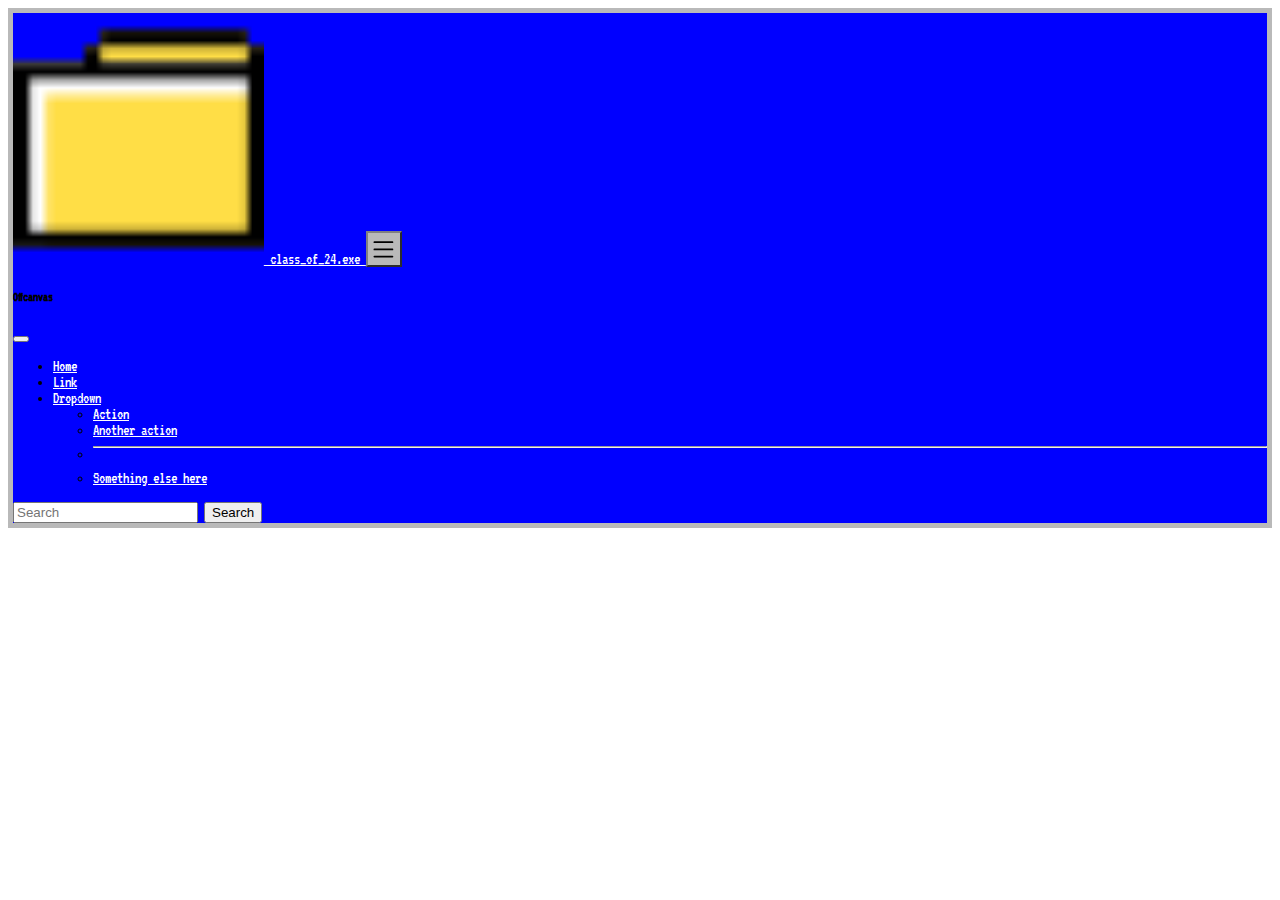
==== Individual_Web/INDEX.html @ 02a56112 "name fix change" ====
<!DOCTYPE html>
<html lang="en">
<head>
  <meta charset="UTF-8">
  <meta name="viewport" content="width=device-width, initial-scale=1.0">
  <link href="https://cdn.jsdelivr.net/npm/bootstrap@5.0.2/dist/css/bootstrap.min.css" rel="stylesheet" integrity="sha384-EVSTQN3/azprG1Anm3QDgpJLIm9Nao0Yz1ztcQTwFspd3yD65VohhpuuCOmLASjC" crossorigin="anonymous">
  <title>Class24.exe</title>
  
  <link rel="preconnect" href="https://fonts.googleapis.com">
  <link rel="preconnect" href="https://fonts.gstatic.com" crossorigin>
  <link href="https://fonts.googleapis.com/css2?family=Audiowide&family=VT323&display=swap" rel="stylesheet"> 

  <link rel="stylesheet" type="text/css" href="style_pixel.css"/>
  
</head>
<body id="window">

  <nav class="navbar bg-body-tertiary fixed-top">
    <div class="container-fluid">
      <a class="navbar-brand" href="#">
        <img src="folder.png" alt="folder icon" width="20%" height="20%" class="d-inline-block align-text-center">
        class_of_24.exe
      </a>
      <button class="navbar-toggler" type="button" data-bs-toggle="offcanvas" data-bs-target="#offcanvasNavbar" aria-controls="offcanvasNavbar" aria-label="Toggle navigation">
       
        <svg xmlns="http://www.w3.org/2000/svg" width="100%" height="100%" fill="currentColor" class="bi bi-list" viewBox="0 0 16 16">
          <path fill-rule="evenodd" d="M2.5 12a.5.5 0 0 1 .5-.5h10a.5.5 0 0 1 0 1H3a.5.5 0 0 1-.5-.5zm0-4a.5.5 0 0 1 .5-.5h10a.5.5 0 0 1 0 1H3a.5.5 0 0 1-.5-.5zm0-4a.5.5 0 0 1 .5-.5h10a.5.5 0 0 1 0 1H3a.5.5 0 0 1-.5-.5z"/>
        </svg>
        
      </button>
      <div class="offcanvas offcanvas-end" tabindex="-1" id="offcanvasNavbar" aria-labelledby="offcanvasNavbarLabel">
        <div class="offcanvas-header">
          <h5 class="offcanvas-title" id="offcanvasNavbarLabel">Offcanvas</h5>
          <button type="button" class="btn-close" data-bs-dismiss="offcanvas" aria-label="Close"></button>
        </div>
        <div class="offcanvas-body">
          <ul class="navbar-nav justify-content-end flex-grow-1 pe-3">
            <li class="nav-item">
              <a class="nav-link active" aria-current="page" href="#">Home</a>
            </li>
            <li class="nav-item">
              <a class="nav-link" href="#">Link</a>
            </li>
            <li class="nav-item dropdown">
              <a class="nav-link dropdown-toggle" href="#" role="button" data-bs-toggle="dropdown" aria-expanded="false">
                Dropdown
              </a>
              <ul class="dropdown-menu">
                <li><a class="dropdown-item" href="#">Action</a></li>
                <li><a class="dropdown-item" href="#">Another action</a></li>
                <li>
                  <hr class="dropdown-divider">
                </li>
                <li><a class="dropdown-item" href="#">Something else here</a></li>
              </ul>
            </li>
          </ul>
          <form class="d-flex mt-3" role="search">
            <input class="form-control me-2" type="search" placeholder="Search" aria-label="Search">
            <button class="btn btn-outline-success" type="submit">Search</button>
          </form>
        </div>
      </div>
    </div>
  </nav>

  <script src="https://cdn.jsdelivr.net/npm/bootstrap@5.0.2/dist/js/bootstrap.bundle.min.js" integrity="sha384-MrcW6ZMFYlzcLA8Nl+NtUVF0sA7MsXsP1UyJoMp4YLEuNSfAP+JcXn/tWtIaxVXM" crossorigin="anonymous"></script>

</body>
</html>
---- Individual_Web/style_pixel.css ----
#window {
    font-family: 'Audiowide', sans-serif;
    font-family: 'VT323', monospace;   
}

.navbar {
    background-color: blue;
    border: 5px solid rgb(185, 185, 185);
    

}

a {
    color: white; 
   
}

.navbar-toggler {
    padding: .10rem .10rem;
    width: 36px;
    height: 36px;
    font-size: 1.25rem;
    line-height: 1;
    background-color: rgb(185, 185, 185);
    border: 2px;
    border-style: outset;
    border-color: grey;
    border-radius: 0;
    
    transition: box-shadow .15s ease-in-out;

}

.navbar-toggler-icon {
    display: inline-block;
    width: 100%;
    height: 100%;
    vertical-align: middle;
    background-repeat: no-repeat;
    background-position: center;
    background-size: 100%;
    color: black;
    }
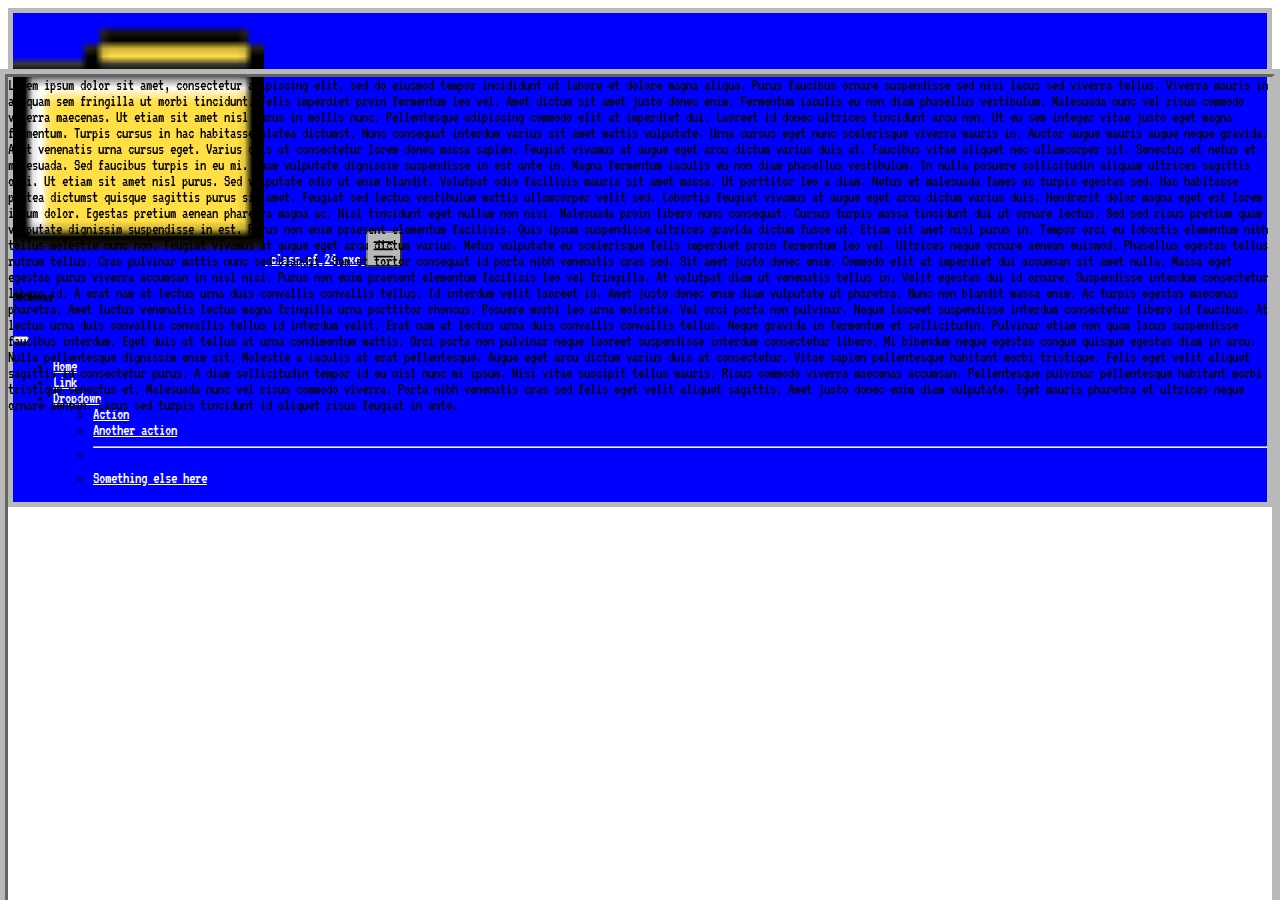
==== commit 27bd79e9: "fixing" ====
--- a/Individual_Web/INDEX.html
+++ b/Individual_Web/INDEX.html
@@ -13,9 +13,8 @@
   <link rel="stylesheet" type="text/css" href="style_pixel.css"/>
   
 </head>
-<body id="window">
-
-  <nav class="navbar bg-body-tertiary fixed-top">
+<body>
+  <nav class="navbar bg-body-tertiary fixed-top"> <!--remove fixed top for other content to work?-->
     <div class="container-fluid">
       <a class="navbar-brand" href="#">
         <img src="folder.png" alt="folder icon" width="20%" height="20%" class="d-inline-block align-text-center">
@@ -55,14 +54,38 @@
               </ul>
             </li>
           </ul>
+
+          <!-- search bar code: 
+
           <form class="d-flex mt-3" role="search">
             <input class="form-control me-2" type="search" placeholder="Search" aria-label="Search">
             <button class="btn btn-outline-success" type="submit">Search</button>
+          
+          -->
+
           </form>
         </div>
       </div>
     </div>
   </nav>
+
+  
+
+  <div class="main">
+   Lorem ipsum dolor sit amet, consectetur adipiscing elit, sed do eiusmod tempor incididunt ut labore et dolore magna aliqua. Purus faucibus ornare suspendisse sed nisi lacus sed viverra tellus. Viverra mauris in aliquam sem fringilla ut morbi tincidunt. Felis imperdiet proin fermentum leo vel. Amet dictum sit amet justo donec enim. Fermentum iaculis eu non diam phasellus vestibulum. Malesuada nunc vel risus commodo viverra maecenas. Ut etiam sit amet nisl purus in mollis nunc. Pellentesque adipiscing commodo elit at imperdiet dui. Laoreet id donec ultrices tincidunt arcu non. Ut eu sem integer vitae justo eget magna fermentum. Turpis cursus in hac habitasse platea dictumst. Nunc consequat interdum varius sit amet mattis vulputate. Urna cursus eget nunc scelerisque viverra mauris in. Auctor augue mauris augue neque gravida. Amet venenatis urna cursus eget.
+
+      Varius duis at consectetur lorem donec massa sapien. Feugiat vivamus at augue eget arcu dictum varius duis at. Faucibus vitae aliquet nec ullamcorper sit. Senectus et netus et malesuada. Sed faucibus turpis in eu mi. Quam vulputate dignissim suspendisse in est ante in. Magna fermentum iaculis eu non diam phasellus vestibulum. In nulla posuere sollicitudin aliquam ultrices sagittis orci. Ut etiam sit amet nisl purus. Sed vulputate odio ut enim blandit. Volutpat odio facilisis mauris sit amet massa. Ut porttitor leo a diam. Netus et malesuada fames ac turpis egestas sed. Hac habitasse platea dictumst quisque sagittis purus sit amet. Feugiat sed lectus vestibulum mattis ullamcorper velit sed. Lobortis feugiat vivamus at augue eget arcu dictum varius duis. Hendrerit dolor magna eget est lorem ipsum dolor.
+      
+      Egestas pretium aenean pharetra magna ac. Nisl tincidunt eget nullam non nisi. Malesuada proin libero nunc consequat. Cursus turpis massa tincidunt dui ut ornare lectus. Sed sed risus pretium quam vulputate dignissim suspendisse in est. Purus non enim praesent elementum facilisis. Quis ipsum suspendisse ultrices gravida dictum fusce ut. Etiam sit amet nisl purus in. Tempor orci eu lobortis elementum nibh tellus molestie nunc non. Feugiat vivamus at augue eget arcu dictum varius. Metus vulputate eu scelerisque felis imperdiet proin fermentum leo vel. Ultrices neque ornare aenean euismod. Phasellus egestas tellus rutrum tellus. Cras pulvinar mattis nunc sed blandit. Sem et tortor consequat id porta nibh venenatis cras sed. Sit amet justo donec enim. Commodo elit at imperdiet dui accumsan sit amet nulla. Massa eget egestas purus viverra accumsan in nisl nisi.
+      
+      Purus non enim praesent elementum facilisis leo vel fringilla. At volutpat diam ut venenatis tellus in. Velit egestas dui id ornare. Suspendisse interdum consectetur libero id. A erat nam at lectus urna duis convallis convallis tellus. Id interdum velit laoreet id. Amet justo donec enim diam vulputate ut pharetra. Nunc non blandit massa enim. Ac turpis egestas maecenas pharetra. Amet luctus venenatis lectus magna fringilla urna porttitor rhoncus. Posuere morbi leo urna molestie. Vel orci porta non pulvinar. Neque laoreet suspendisse interdum consectetur libero id faucibus. At lectus urna duis convallis convallis tellus id interdum velit. Erat nam at lectus urna duis convallis convallis tellus. Neque gravida in fermentum et sollicitudin. Pulvinar etiam non quam lacus suspendisse faucibus interdum. Eget duis at tellus at urna condimentum mattis. Orci porta non pulvinar neque laoreet suspendisse interdum consectetur libero. Mi bibendum neque egestas congue quisque egestas diam in arcu.
+      
+      Nulla pellentesque dignissim enim sit. Molestie a iaculis at erat pellentesque. Augue eget arcu dictum varius duis at consectetur. Vitae sapien pellentesque habitant morbi tristique. Felis eget velit aliquet sagittis id consectetur purus. A diam sollicitudin tempor id eu nisl nunc mi ipsum. Nisi vitae suscipit tellus mauris. Risus commodo viverra maecenas accumsan. Pellentesque pulvinar pellentesque habitant morbi tristique senectus et. Malesuada nunc vel risus commodo viverra. Porta nibh venenatis cras sed felis eget velit aliquet sagittis. Amet justo donec enim diam vulputate. Eget mauris pharetra et ultrices neque ornare aenean. Lacus sed turpis tincidunt id aliquet risus feugiat in ante.
+
+  </div>
+
+   
+
 
   <script src="https://cdn.jsdelivr.net/npm/bootstrap@5.0.2/dist/js/bootstrap.bundle.min.js" integrity="sha384-MrcW6ZMFYlzcLA8Nl+NtUVF0sA7MsXsP1UyJoMp4YLEuNSfAP+JcXn/tWtIaxVXM" crossorigin="anonymous"></script>
 
--- a/Individual_Web/style_pixel.css
+++ b/Individual_Web/style_pixel.css
@@ -1,4 +1,4 @@
-#window {
+body {
     font-family: 'Audiowide', sans-serif;
     font-family: 'VT323', monospace;   
 }
@@ -42,3 +42,27 @@
     color: black;
     }
 
+.main {
+    margin-top: 69px;
+    height: 100vh;
+    border: 3px solid rgb(185, 185, 185); 
+    border-style: inset;
+    inset: 5px;
+    position: fixed;
+    overflow: scroll;
+    outline: 5px solid rgb(185, 185, 185);   
+}
+.main::-webkit-scrollbar {
+    width: 20px;
+  }
+.main::-webkit-scrollbar-thumb {
+    background-color: red;
+  }
+
+/*
+.text {
+
+    border: gray;
+    border-style: inset;
+  
+}*/
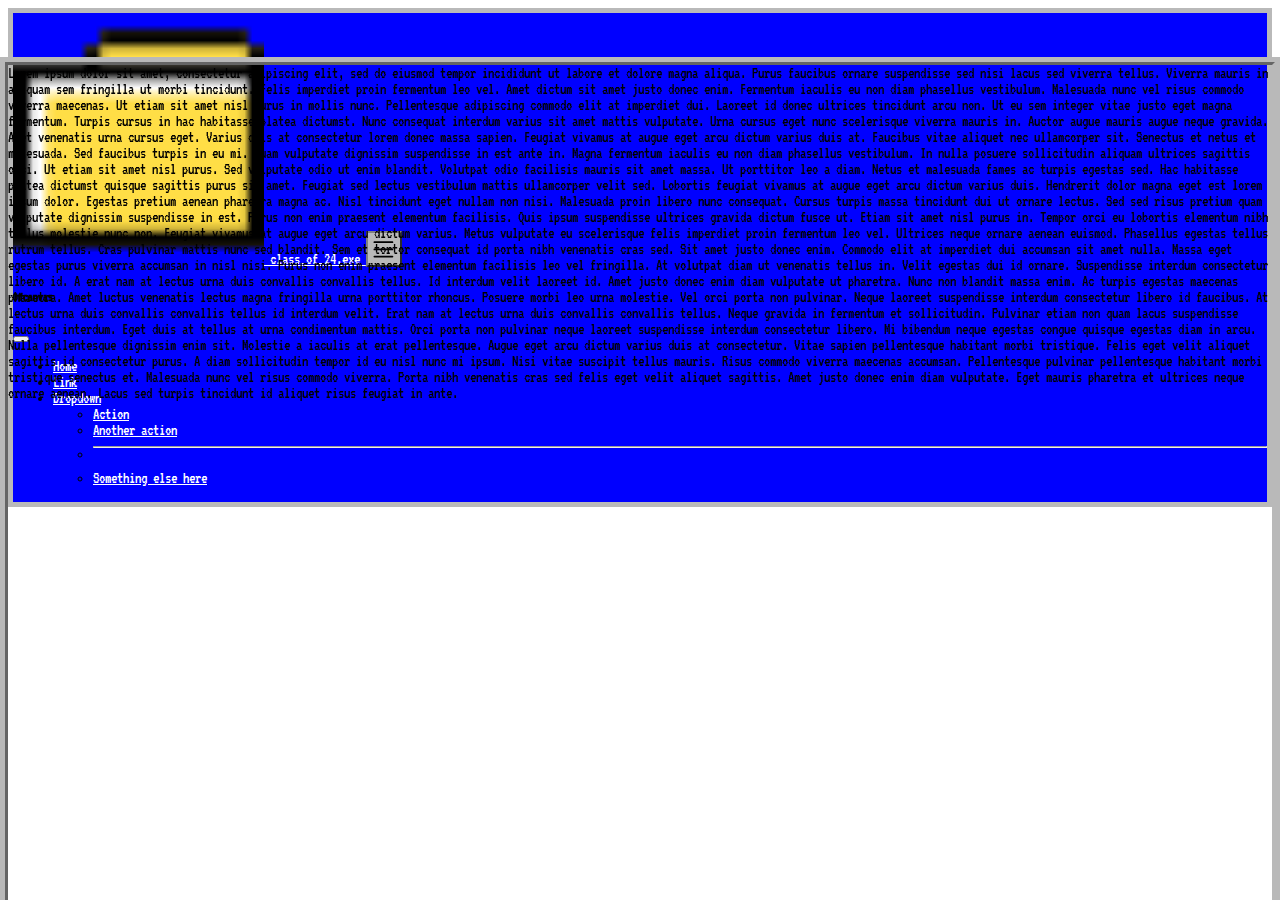
==== commit 598ad172: "update" ====
--- a/Individual_Web/INDEX.html
+++ b/Individual_Web/INDEX.html
@@ -17,7 +17,7 @@
   <nav class="navbar bg-body-tertiary fixed-top"> <!--remove fixed top for other content to work?-->
     <div class="container-fluid">
       <a class="navbar-brand" href="#">
-        <img src="folder.png" alt="folder icon" width="20%" height="20%" class="d-inline-block align-text-center">
+        <img src="folder.png" alt="folder icon" width="20%" height="20%" class="d-inline-block align-text-bottom">
         class_of_24.exe
       </a>
       <button class="navbar-toggler" type="button" data-bs-toggle="offcanvas" data-bs-target="#offcanvasNavbar" aria-controls="offcanvasNavbar" aria-label="Toggle navigation">
--- a/Individual_Web/style_pixel.css
+++ b/Individual_Web/style_pixel.css
@@ -6,6 +6,8 @@
 .navbar {
     background-color: blue;
     border: 5px solid rgb(185, 185, 185);
+    padding-bottom: 0;
+    padding-top: 0;
     
 
 }
@@ -43,7 +45,7 @@
     }
 
 .main {
-    margin-top: 69px;
+    margin-top: 57px;
     height: 100vh;
     border: 3px solid rgb(185, 185, 185); 
     border-style: inset;
@@ -52,17 +54,3 @@
     overflow: scroll;
     outline: 5px solid rgb(185, 185, 185);   
 }
-.main::-webkit-scrollbar {
-    width: 20px;
-  }
-.main::-webkit-scrollbar-thumb {
-    background-color: red;
-  }
-
-/*
-.text {
-
-    border: gray;
-    border-style: inset;
-  
-}*/
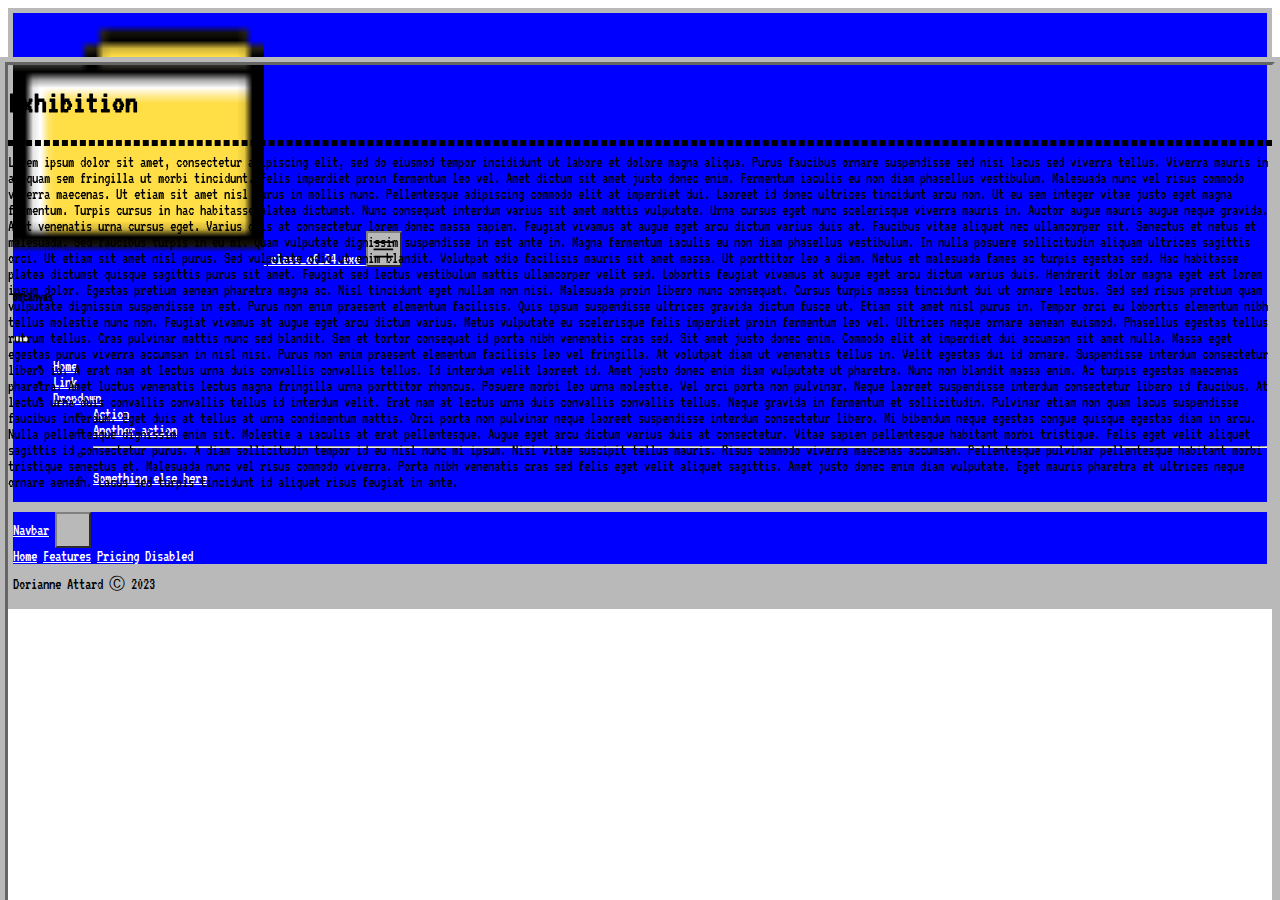
==== commit 66a3b846: "exhibition website update" ====
--- a/Individual_Web/INDEX.html
+++ b/Individual_Web/INDEX.html
@@ -69,20 +69,43 @@
     </div>
   </nav>
 
+  <nav class="navbar navbar-expand-lg bg-body-tertiary">
+    <div class="container-fluid">
+      <a class="navbar-brand" href="#">Navbar</a>
+      <button class="navbar-toggler" type="button" data-bs-toggle="collapse" data-bs-target="#navbarNavAltMarkup" aria-controls="navbarNavAltMarkup" aria-expanded="false" aria-label="Toggle navigation">
+        <span class="navbar-toggler-icon"></span>
+      </button>
+      <div class="collapse navbar-collapse" id="navbarNavAltMarkup">
+        <div class="navbar-nav">
+          <a class="nav-link active" aria-current="page" href="#">Home</a>
+          <a class="nav-link" href="#">Features</a>
+          <a class="nav-link" href="#">Pricing</a>
+          <a class="nav-link disabled" aria-disabled="true">Disabled</a>
+        </div>
+      </div>
+    </div>
+  </nav>
+
   
 
   <div class="main">
-   Lorem ipsum dolor sit amet, consectetur adipiscing elit, sed do eiusmod tempor incididunt ut labore et dolore magna aliqua. Purus faucibus ornare suspendisse sed nisi lacus sed viverra tellus. Viverra mauris in aliquam sem fringilla ut morbi tincidunt. Felis imperdiet proin fermentum leo vel. Amet dictum sit amet justo donec enim. Fermentum iaculis eu non diam phasellus vestibulum. Malesuada nunc vel risus commodo viverra maecenas. Ut etiam sit amet nisl purus in mollis nunc. Pellentesque adipiscing commodo elit at imperdiet dui. Laoreet id donec ultrices tincidunt arcu non. Ut eu sem integer vitae justo eget magna fermentum. Turpis cursus in hac habitasse platea dictumst. Nunc consequat interdum varius sit amet mattis vulputate. Urna cursus eget nunc scelerisque viverra mauris in. Auctor augue mauris augue neque gravida. Amet venenatis urna cursus eget.
-
-      Varius duis at consectetur lorem donec massa sapien. Feugiat vivamus at augue eget arcu dictum varius duis at. Faucibus vitae aliquet nec ullamcorper sit. Senectus et netus et malesuada. Sed faucibus turpis in eu mi. Quam vulputate dignissim suspendisse in est ante in. Magna fermentum iaculis eu non diam phasellus vestibulum. In nulla posuere sollicitudin aliquam ultrices sagittis orci. Ut etiam sit amet nisl purus. Sed vulputate odio ut enim blandit. Volutpat odio facilisis mauris sit amet massa. Ut porttitor leo a diam. Netus et malesuada fames ac turpis egestas sed. Hac habitasse platea dictumst quisque sagittis purus sit amet. Feugiat sed lectus vestibulum mattis ullamcorper velit sed. Lobortis feugiat vivamus at augue eget arcu dictum varius duis. Hendrerit dolor magna eget est lorem ipsum dolor.
-      
-      Egestas pretium aenean pharetra magna ac. Nisl tincidunt eget nullam non nisi. Malesuada proin libero nunc consequat. Cursus turpis massa tincidunt dui ut ornare lectus. Sed sed risus pretium quam vulputate dignissim suspendisse in est. Purus non enim praesent elementum facilisis. Quis ipsum suspendisse ultrices gravida dictum fusce ut. Etiam sit amet nisl purus in. Tempor orci eu lobortis elementum nibh tellus molestie nunc non. Feugiat vivamus at augue eget arcu dictum varius. Metus vulputate eu scelerisque felis imperdiet proin fermentum leo vel. Ultrices neque ornare aenean euismod. Phasellus egestas tellus rutrum tellus. Cras pulvinar mattis nunc sed blandit. Sem et tortor consequat id porta nibh venenatis cras sed. Sit amet justo donec enim. Commodo elit at imperdiet dui accumsan sit amet nulla. Massa eget egestas purus viverra accumsan in nisl nisi.
+    <h1>Exhibition</h1>
+    <hr id="line" class="border border-dashed border-2">
+   Lorem ipsum dolor sit amet, consectetur adipiscing elit, sed do eiusmod tempor incididunt ut labore et dolore magna aliqua. Purus faucibus ornare suspendisse sed nisi lacus sed viverra tellus. Viverra mauris in aliquam sem fringilla ut morbi tincidunt. Felis imperdiet proin fermentum leo vel. Amet dictum sit amet justo donec enim. Fermentum iaculis eu non diam phasellus vestibulum. Malesuada nunc vel risus commodo viverra maecenas. Ut etiam sit amet nisl purus in mollis nunc. Pellentesque adipiscing commodo elit at imperdiet dui. Laoreet id donec ultrices tincidunt arcu non. Ut eu sem integer vitae justo eget magna fermentum. Turpis cursus in hac habitasse platea dictumst. Nunc consequat interdum varius sit amet mattis vulputate. Urna cursus eget nunc scelerisque viverra mauris in. Auctor augue mauris augue neque gravida. Amet venenatis urna cursus eget. Varius duis at consectetur lorem donec massa sapien. Feugiat vivamus at augue eget arcu dictum varius duis at. Faucibus vitae aliquet nec ullamcorper sit. Senectus et netus et malesuada. Sed faucibus turpis in eu mi. Quam vulputate dignissim suspendisse in est ante in. Magna fermentum iaculis eu non diam phasellus vestibulum. In nulla posuere sollicitudin aliquam ultrices sagittis orci. Ut etiam sit amet nisl purus. Sed vulputate odio ut enim blandit. Volutpat odio facilisis mauris sit amet massa. Ut porttitor leo a diam. Netus et malesuada fames ac turpis egestas sed. Hac habitasse platea dictumst quisque sagittis purus sit amet. Feugiat sed lectus vestibulum mattis ullamcorper velit sed. Lobortis feugiat vivamus at augue eget arcu dictum varius duis. Hendrerit dolor magna eget est lorem ipsum dolor. Egestas pretium aenean pharetra magna ac. Nisl tincidunt eget nullam non nisi. Malesuada proin libero nunc consequat. Cursus turpis massa tincidunt dui ut ornare lectus. Sed sed risus pretium quam vulputate dignissim suspendisse in est. Purus non enim praesent elementum facilisis. Quis ipsum suspendisse ultrices gravida dictum fusce ut. Etiam sit amet nisl purus in. Tempor orci eu lobortis elementum nibh tellus molestie nunc non. Feugiat vivamus at augue eget arcu dictum varius. Metus vulputate eu scelerisque felis imperdiet proin fermentum leo vel. Ultrices neque ornare aenean euismod. Phasellus egestas tellus rutrum tellus. Cras pulvinar mattis nunc sed blandit. Sem et tortor consequat id porta nibh venenatis cras sed. Sit amet justo donec enim. Commodo elit at imperdiet dui accumsan sit amet nulla. Massa eget egestas purus viverra accumsan in nisl nisi.
       
       Purus non enim praesent elementum facilisis leo vel fringilla. At volutpat diam ut venenatis tellus in. Velit egestas dui id ornare. Suspendisse interdum consectetur libero id. A erat nam at lectus urna duis convallis convallis tellus. Id interdum velit laoreet id. Amet justo donec enim diam vulputate ut pharetra. Nunc non blandit massa enim. Ac turpis egestas maecenas pharetra. Amet luctus venenatis lectus magna fringilla urna porttitor rhoncus. Posuere morbi leo urna molestie. Vel orci porta non pulvinar. Neque laoreet suspendisse interdum consectetur libero id faucibus. At lectus urna duis convallis convallis tellus id interdum velit. Erat nam at lectus urna duis convallis convallis tellus. Neque gravida in fermentum et sollicitudin. Pulvinar etiam non quam lacus suspendisse faucibus interdum. Eget duis at tellus at urna condimentum mattis. Orci porta non pulvinar neque laoreet suspendisse interdum consectetur libero. Mi bibendum neque egestas congue quisque egestas diam in arcu.
       
       Nulla pellentesque dignissim enim sit. Molestie a iaculis at erat pellentesque. Augue eget arcu dictum varius duis at consectetur. Vitae sapien pellentesque habitant morbi tristique. Felis eget velit aliquet sagittis id consectetur purus. A diam sollicitudin tempor id eu nisl nunc mi ipsum. Nisi vitae suscipit tellus mauris. Risus commodo viverra maecenas accumsan. Pellentesque pulvinar pellentesque habitant morbi tristique senectus et. Malesuada nunc vel risus commodo viverra. Porta nibh venenatis cras sed felis eget velit aliquet sagittis. Amet justo donec enim diam vulputate. Eget mauris pharetra et ultrices neque ornare aenean. Lacus sed turpis tincidunt id aliquet risus feugiat in ante.
 
   </div>
+
+  <nav id="footer" class="navbar fixed-bottom bg-body-tertiary">
+    <div class="container-fluid">
+      <span class="navbar-text">
+       Dorianne Attard Ⓒ 2023 
+      </span>
+    </div>
+  </nav>
 
    
 
--- a/Individual_Web/style_pixel.css
+++ b/Individual_Web/style_pixel.css
@@ -54,3 +54,19 @@
     overflow: scroll;
     outline: 5px solid rgb(185, 185, 185);   
 }
+
+#footer {
+    background-color: rgb(185, 185, 185);
+    height: 30px;
+
+}
+
+.navbar-text {
+    padding-top: 0px;
+    padding-bottom: 0px;
+}
+
+#line {
+    border: black;
+    border-style: dashed;
+} 
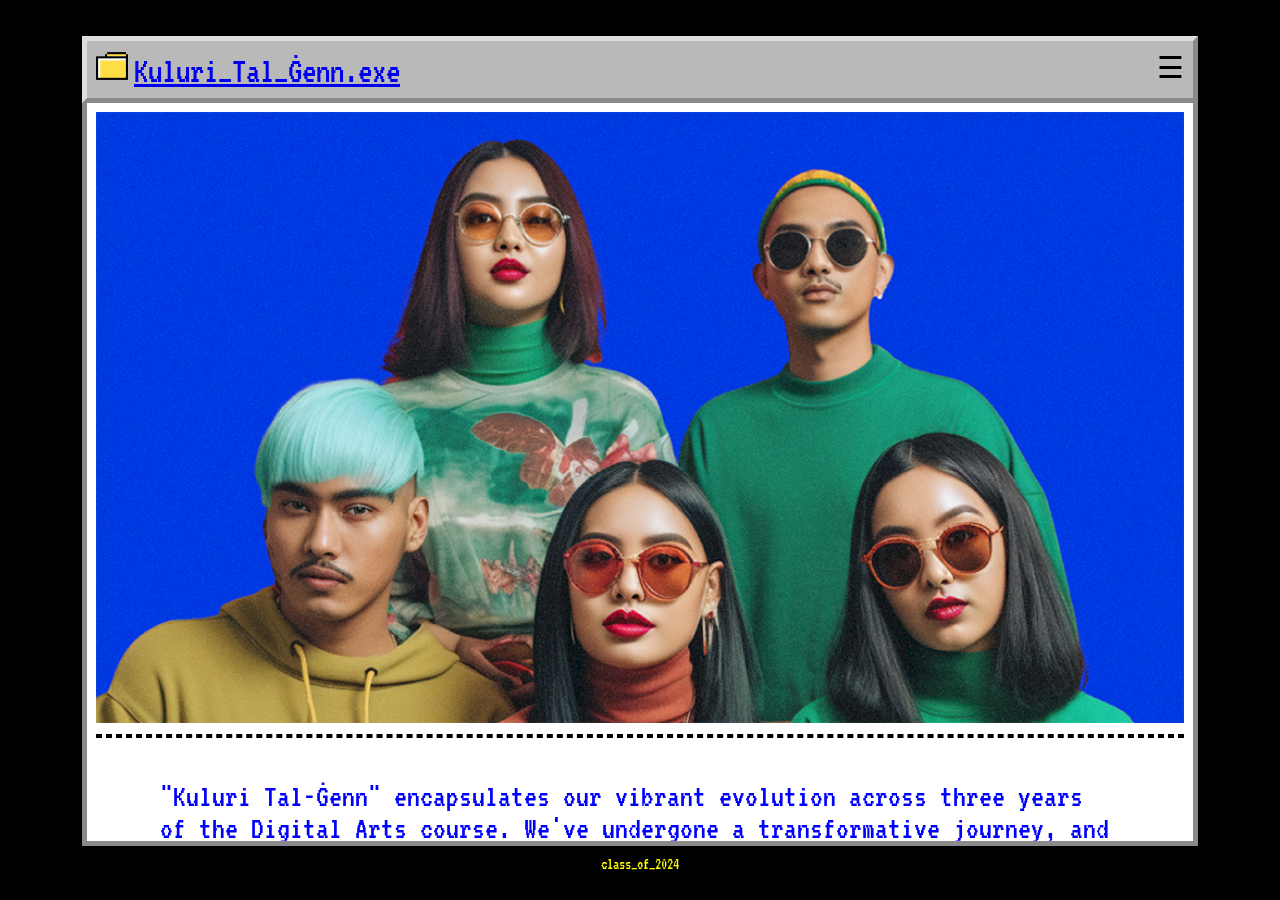
==== commit 66a90084: "final update" ====
--- a/Individual_Web/INDEX.html
+++ b/Individual_Web/INDEX.html
@@ -3,116 +3,128 @@
 <head>
   <meta charset="UTF-8">
   <meta name="viewport" content="width=device-width, initial-scale=1.0">
-  <link href="https://cdn.jsdelivr.net/npm/bootstrap@5.0.2/dist/css/bootstrap.min.css" rel="stylesheet" integrity="sha384-EVSTQN3/azprG1Anm3QDgpJLIm9Nao0Yz1ztcQTwFspd3yD65VohhpuuCOmLASjC" crossorigin="anonymous">
   <title>Class24.exe</title>
   
   <link rel="preconnect" href="https://fonts.googleapis.com">
   <link rel="preconnect" href="https://fonts.gstatic.com" crossorigin>
   <link href="https://fonts.googleapis.com/css2?family=Audiowide&family=VT323&display=swap" rel="stylesheet"> 
 
-  <link rel="stylesheet" type="text/css" href="style_pixel.css"/>
+  <link rel="stylesheet" type="text/css" href="style.css"/>
   
 </head>
 <body>
-  <nav class="navbar bg-body-tertiary fixed-top"> <!--remove fixed top for other content to work?-->
-    <div class="container-fluid">
-      <a class="navbar-brand" href="#">
-        <img src="folder.png" alt="folder icon" width="20%" height="20%" class="d-inline-block align-text-bottom">
-        class_of_24.exe
+
+<!-- Nav Bar +++++++++++++++++++ -->
+
+<div id="w-border">
+<!-- The overlay -->
+  <div id="myNav" class="overlay">
+
+    <!-- Button to close the overlay navigation -->
+    <a href="javascript:void(0)" class="closebtn" onclick="closeNav()">&times;</a>
+
+    <!-- Overlay content -->
+    <div class="overlay-content">
+      <a href="">About Us</a>
+      <a href="#">Artists</a>
+      <a href="#">Gallery</a>
+      <a href="#">Contact Us</a>
+    </div>
+  </div>
+
+  <div id="navbar"><img src="folder.png" alt="folder icon">
+      <a href="#">Kuluri_Tal_Ġenn.exe</a>
       </a>
-      <button class="navbar-toggler" type="button" data-bs-toggle="offcanvas" data-bs-target="#offcanvasNavbar" aria-controls="offcanvasNavbar" aria-label="Toggle navigation">
-       
-        <svg xmlns="http://www.w3.org/2000/svg" width="100%" height="100%" fill="currentColor" class="bi bi-list" viewBox="0 0 16 16">
-          <path fill-rule="evenodd" d="M2.5 12a.5.5 0 0 1 .5-.5h10a.5.5 0 0 1 0 1H3a.5.5 0 0 1-.5-.5zm0-4a.5.5 0 0 1 .5-.5h10a.5.5 0 0 1 0 1H3a.5.5 0 0 1-.5-.5zm0-4a.5.5 0 0 1 .5-.5h10a.5.5 0 0 1 0 1H3a.5.5 0 0 1-.5-.5z"/>
-        </svg>
-        
-      </button>
-      <div class="offcanvas offcanvas-end" tabindex="-1" id="offcanvasNavbar" aria-labelledby="offcanvasNavbarLabel">
-        <div class="offcanvas-header">
-          <h5 class="offcanvas-title" id="offcanvasNavbarLabel">Offcanvas</h5>
-          <button type="button" class="btn-close" data-bs-dismiss="offcanvas" aria-label="Close"></button>
-        </div>
-        <div class="offcanvas-body">
-          <ul class="navbar-nav justify-content-end flex-grow-1 pe-3">
-            <li class="nav-item">
-              <a class="nav-link active" aria-current="page" href="#">Home</a>
-            </li>
-            <li class="nav-item">
-              <a class="nav-link" href="#">Link</a>
-            </li>
-            <li class="nav-item dropdown">
-              <a class="nav-link dropdown-toggle" href="#" role="button" data-bs-toggle="dropdown" aria-expanded="false">
-                Dropdown
-              </a>
-              <ul class="dropdown-menu">
-                <li><a class="dropdown-item" href="#">Action</a></li>
-                <li><a class="dropdown-item" href="#">Another action</a></li>
-                <li>
-                  <hr class="dropdown-divider">
-                </li>
-                <li><a class="dropdown-item" href="#">Something else here</a></li>
-              </ul>
-            </li>
-          </ul>
-
-          <!-- search bar code: 
-
-          <form class="d-flex mt-3" role="search">
-            <input class="form-control me-2" type="search" placeholder="Search" aria-label="Search">
-            <button class="btn btn-outline-success" type="submit">Search</button>
-          
-          -->
-
-          </form>
-        </div>
-      </div>
-    </div>
-  </nav>
-
-  <nav class="navbar navbar-expand-lg bg-body-tertiary">
-    <div class="container-fluid">
-      <a class="navbar-brand" href="#">Navbar</a>
-      <button class="navbar-toggler" type="button" data-bs-toggle="collapse" data-bs-target="#navbarNavAltMarkup" aria-controls="navbarNavAltMarkup" aria-expanded="false" aria-label="Toggle navigation">
-        <span class="navbar-toggler-icon"></span>
-      </button>
-      <div class="collapse navbar-collapse" id="navbarNavAltMarkup">
-        <div class="navbar-nav">
-          <a class="nav-link active" aria-current="page" href="#">Home</a>
-          <a class="nav-link" href="#">Features</a>
-          <a class="nav-link" href="#">Pricing</a>
-          <a class="nav-link disabled" aria-disabled="true">Disabled</a>
-        </div>
-      </div>
-    </div>
-  </nav>
-
-  
-
-  <div class="main">
-    <h1>Exhibition</h1>
-    <hr id="line" class="border border-dashed border-2">
-   Lorem ipsum dolor sit amet, consectetur adipiscing elit, sed do eiusmod tempor incididunt ut labore et dolore magna aliqua. Purus faucibus ornare suspendisse sed nisi lacus sed viverra tellus. Viverra mauris in aliquam sem fringilla ut morbi tincidunt. Felis imperdiet proin fermentum leo vel. Amet dictum sit amet justo donec enim. Fermentum iaculis eu non diam phasellus vestibulum. Malesuada nunc vel risus commodo viverra maecenas. Ut etiam sit amet nisl purus in mollis nunc. Pellentesque adipiscing commodo elit at imperdiet dui. Laoreet id donec ultrices tincidunt arcu non. Ut eu sem integer vitae justo eget magna fermentum. Turpis cursus in hac habitasse platea dictumst. Nunc consequat interdum varius sit amet mattis vulputate. Urna cursus eget nunc scelerisque viverra mauris in. Auctor augue mauris augue neque gravida. Amet venenatis urna cursus eget. Varius duis at consectetur lorem donec massa sapien. Feugiat vivamus at augue eget arcu dictum varius duis at. Faucibus vitae aliquet nec ullamcorper sit. Senectus et netus et malesuada. Sed faucibus turpis in eu mi. Quam vulputate dignissim suspendisse in est ante in. Magna fermentum iaculis eu non diam phasellus vestibulum. In nulla posuere sollicitudin aliquam ultrices sagittis orci. Ut etiam sit amet nisl purus. Sed vulputate odio ut enim blandit. Volutpat odio facilisis mauris sit amet massa. Ut porttitor leo a diam. Netus et malesuada fames ac turpis egestas sed. Hac habitasse platea dictumst quisque sagittis purus sit amet. Feugiat sed lectus vestibulum mattis ullamcorper velit sed. Lobortis feugiat vivamus at augue eget arcu dictum varius duis. Hendrerit dolor magna eget est lorem ipsum dolor. Egestas pretium aenean pharetra magna ac. Nisl tincidunt eget nullam non nisi. Malesuada proin libero nunc consequat. Cursus turpis massa tincidunt dui ut ornare lectus. Sed sed risus pretium quam vulputate dignissim suspendisse in est. Purus non enim praesent elementum facilisis. Quis ipsum suspendisse ultrices gravida dictum fusce ut. Etiam sit amet nisl purus in. Tempor orci eu lobortis elementum nibh tellus molestie nunc non. Feugiat vivamus at augue eget arcu dictum varius. Metus vulputate eu scelerisque felis imperdiet proin fermentum leo vel. Ultrices neque ornare aenean euismod. Phasellus egestas tellus rutrum tellus. Cras pulvinar mattis nunc sed blandit. Sem et tortor consequat id porta nibh venenatis cras sed. Sit amet justo donec enim. Commodo elit at imperdiet dui accumsan sit amet nulla. Massa eget egestas purus viverra accumsan in nisl nisi.
-      
-      Purus non enim praesent elementum facilisis leo vel fringilla. At volutpat diam ut venenatis tellus in. Velit egestas dui id ornare. Suspendisse interdum consectetur libero id. A erat nam at lectus urna duis convallis convallis tellus. Id interdum velit laoreet id. Amet justo donec enim diam vulputate ut pharetra. Nunc non blandit massa enim. Ac turpis egestas maecenas pharetra. Amet luctus venenatis lectus magna fringilla urna porttitor rhoncus. Posuere morbi leo urna molestie. Vel orci porta non pulvinar. Neque laoreet suspendisse interdum consectetur libero id faucibus. At lectus urna duis convallis convallis tellus id interdum velit. Erat nam at lectus urna duis convallis convallis tellus. Neque gravida in fermentum et sollicitudin. Pulvinar etiam non quam lacus suspendisse faucibus interdum. Eget duis at tellus at urna condimentum mattis. Orci porta non pulvinar neque laoreet suspendisse interdum consectetur libero. Mi bibendum neque egestas congue quisque egestas diam in arcu.
-      
-      Nulla pellentesque dignissim enim sit. Molestie a iaculis at erat pellentesque. Augue eget arcu dictum varius duis at consectetur. Vitae sapien pellentesque habitant morbi tristique. Felis eget velit aliquet sagittis id consectetur purus. A diam sollicitudin tempor id eu nisl nunc mi ipsum. Nisi vitae suscipit tellus mauris. Risus commodo viverra maecenas accumsan. Pellentesque pulvinar pellentesque habitant morbi tristique senectus et. Malesuada nunc vel risus commodo viverra. Porta nibh venenatis cras sed felis eget velit aliquet sagittis. Amet justo donec enim diam vulputate. Eget mauris pharetra et ultrices neque ornare aenean. Lacus sed turpis tincidunt id aliquet risus feugiat in ante.
+    <span id="bmenu" onclick="openNav()">&#9776;</span>
+    <script>/* Open */
+        function openNav() {
+        document.getElementById("myNav").style.display = "block";
+      }
+    
+    /* Close */
+        function closeNav() {
+        document.getElementById("myNav").style.display = "none";
+      }
+    </script>
 
   </div>
 
-  <nav id="footer" class="navbar fixed-bottom bg-body-tertiary">
-    <div class="container-fluid">
-      <span class="navbar-text">
-       Dorianne Attard Ⓒ 2023 
-      </span>
+<!-- Main ++++++++++++++++++++++++++++++++++++ -->
+
+  <div class="main">
+    <img id="banner" src="classT.jpg" alt="Class Banner">
+    <hr>
+    <p class="about">
+      "Kuluri Tal-Ġenn" encapsulates our vibrant evolution across three years of the Digital Arts course. We've undergone a transformative journey, and our growth manifests in a burst of colors, reflecting newfound skills, creativity, and perspectives. From tentative strokes to confident expressions, our artworks pulsate with the energy of exploration and maturation.
+    </p>
+    <hr>
+      <div>
+        <ul class="img-gallery">
+          <li>
+            <img class="gallery" src="galleryimages/1-1.jpg" alt="vaporwave">
+          </li>
+          <li>
+            <img class="gallery" src="galleryimages/2-1.jpg" alt="cats">
+          </li>
+          <li>
+            <img class="gallery" src="galleryimages/3-1.jpg" alt="shplss">
+          </li>
+          <li>
+            <img class="gallery" src="galleryimages/4-1.jpg" alt="paint">
+          </li>
+          <li>
+            <img class="gallery" src="galleryimages/5-1.jpg" alt="textile">
+          </li>
+          <li>
+            <img class="gallery" src="galleryimages/6-1.jpg" alt="model">
+          </li>
+          <li>
+            <img class="gallery" src="galleryimages/7-1.jpg" alt="photography">
+          </li>
+          <li>
+            <img class="gallery" src="galleryimages/8-1.jpg" alt="3D">
+          </li>
+          <li>
+            <img class="gallery" src="galleryimages/9-1.jpg" alt="punk">
+          </li>
+          <li>
+            <img class="gallery" src="galleryimages/10-1.jpg" alt="egg">
+          </li>
+          <li>
+            <img class="gallery" src="galleryimages/11-1.jpg" alt="eyehand">
+          </li>
+          <li>
+            <img class="gallery" src="galleryimages/12-1.jpg" alt="rasberrypi">
+          </li>    
+        </ul>
+      </div>
+    <hr>
+    <p class="about">
+      This exhibition is a kaleidoscope of our metamorphosis, a testament to the profound evolution we've experienced. Each piece is a testament to our artistic odyssey—a vibrant celebration of our collective journey, showcasing the vivid spectrum of our growth and the colorful depths of our artistic endeavors.
+    </p>
+    <hr>
+
+    <div id="counter">
+       <p id="counter"></p>
+       <script src="myScript.js"></script>
     </div>
-  </nav>
 
-   
+    <hr>
 
+    
+    <div class="footer">
+      <p>website_by_dorianne_attard</p>
+    </div>
 
-  <script src="https://cdn.jsdelivr.net/npm/bootstrap@5.0.2/dist/js/bootstrap.bundle.min.js" integrity="sha384-MrcW6ZMFYlzcLA8Nl+NtUVF0sA7MsXsP1UyJoMp4YLEuNSfAP+JcXn/tWtIaxVXM" crossorigin="anonymous"></script>
+  </div>
+
+</div>
 
 </body>
 </html>
 
+<div class="class">
+  <p>class_of_2024</p>
+</div>
 
+
--- a/Individual_Web/style.css
+++ b/Individual_Web/style.css
@@ -0,0 +1,287 @@
+html{
+    cursor: cell;
+}
+
+body {
+    font-family: 'Audiowide', sans-serif;
+    font-family: 'VT323', monospace; 
+    margin-top: 4vh;
+    background-color: black;
+    display: block;   
+
+  }
+
+a {
+    font-size: 4vh;
+}
+ 
+/* ---------- menu ------------ */
+
+/* Navbar */
+#navbar {
+    background-color: rgb(185, 185, 185);
+    border: 5px rgb(222, 222, 222);
+    border-style: outset;
+    padding: 1vh;
+    width: 85vw;
+    margin: 0 auto;
+    position: fixed center;
+ 
+}
+
+/* Burger menu */
+
+#bmenu {
+    margin: 0 auto;
+    font-size: 30px;
+    cursor: pointer;
+    float: right;
+    /* background-color: rgb(185, 185, 185);
+    border: 2px;
+    border-style: outset;
+    border-color: grey; */
+
+}
+
+.overlay {
+    height: 100%;
+    width: 100%;
+    display: none;
+    position: fixed;
+    z-index: 1;
+    top: 0;
+    left: 0;
+    /* background-color: rgb(185, 185, 185); */
+    /* background-color: rgb(185, 185, 185); */
+    background-image: url(gradientT.jpg);
+    background-size: cover;
+}
+  
+.overlay-content {
+    width: 100%;
+    position: relative;
+    top: 25%;
+    /* width: 80vw; */
+    text-align: center;
+    margin-top: 30px;
+ 
+}
+  
+.overlay a {
+    padding: 8px;
+    text-decoration: none;
+    font-size: 36px;
+    color: black;
+    display: block;
+    transition: 0.3s;
+}
+  
+.overlay a:hover, .overlay a:focus {
+    color: white;
+}
+  
+.overlay .closebtn {
+    position: absolute;
+    top: 20px;
+    right: 45px;
+    font-size: 60px;
+}
+  
+@media screen and (max-height: 450px) {
+    .overlay a {font-size: 20px}
+    .overlay .closebtn {
+    font-size: 40px;
+    top: 15px;
+    right: 35px;
+    } 
+}
+
+
+
+/* -------- main--------- */
+.main {
+    margin: 0 auto;
+    padding: 1vh;
+    width: 85vw;
+    background-color: white;
+    overflow: scroll; 
+    position: fixed center;
+    height: 80vh;
+    border-left: 5px solid rgb(138,138, 138);
+    border-right: 5px solid rgb(138,138, 138);
+    border-bottom: 5px solid rgb(138,138, 138);
+} 
+
+hr {
+    border: 2px dashed black;
+}
+
+#banner {
+    width: 100%;
+    height: auto;
+}
+
+.about {
+    font-size: 200%;
+    padding-top: 10px;
+    padding-bottom: 10px;
+    padding-left: 5vw;
+    padding-right: 5vw;
+    color: blue;
+}
+
+/* ---------- gallery ------------- */
+
+.gallery:hover {
+    -webkit-transform: scaleX(-1);
+    transform: scaleX(-1);
+  }
+
+ul {
+    list-style: none;
+    padding: 0;
+    background-color: black;
+}
+
+.img-gallery {
+    display: flex;
+    flex-wrap: wrap;
+    justify-content: center;
+    gap: 0;
+    margin: 0;
+}
+  
+.img-gallery > li {
+    flex-basis: 25%; /*width: 350px;*/
+    max-width: 25%;
+    /* position: relative; */
+
+}
+  
+.img-gallery::after {
+    content: "";
+    flex-basis: 350px;
+}
+  
+.img-gallery li img {
+    object-fit: cover;
+    max-width: 100%;
+    height: auto;
+    vertical-align: middle;
+}
+
+
+/* -------- box ---------- */
+
+
+h3 {
+    text-decoration: underline;
+    font-size: 22px;
+}
+
+.container {
+    background-image: url(gradientT.jpg);
+    background-size: cover;
+}
+
+.box {
+    width: 100%;
+    overflow: hidden;
+}
+
+.box p,
+.box form {
+    width: 50%;
+    align-items: center;
+    box-sizing: border-box;
+    float: left;
+}
+
+.form-group {
+    margin-bottom: 20px;
+}
+
+  label,
+  input,
+  textarea {
+    display: block;
+    width: 100%;
+    box-sizing: border-box;
+  }
+
+  textarea {
+    height: 100px;
+  }
+
+  input[type="submit"] {
+    background-color: #007bff;
+    color: #fff;
+    padding: 10px 15px;
+    border: none;
+    cursor: pointer;
+  }
+
+  input[type="submit"]:hover {
+    background-color: #0056b3;
+  }
+
+
+@media screen and (max-width: 600px) {
+    .box p,
+    .box form {
+      max-width: 100%;
+      float: none;
+    }
+  }
+
+/* .about {
+    font-size: 24px;
+    margin-right: auto;
+    padding-top: 5%;
+    padding-left: 5%;
+    padding-bottom: 5%;
+    padding-right: 5%;
+}
+
+.contact {
+    padding: 5%;
+    font-size: 20px;
+
+} */
+
+/* .input {
+    width: 100%;
+    font-family: 'VT323', monospace; 
+    color: blue;
+    font-size: 20px;
+} */
+
+.class p {
+    margin: 0;
+}
+
+.class {
+    color: yellow;
+    margin: 0 auto;
+    text-align: center;
+    padding: 10px;
+
+}
+
+#counter {
+    margin-top: 0px;
+    margin-bottom: 0px;
+    background-color: blue;
+    color: yellow;
+    font-size: 10vw;
+    text-align: center;
+    vertical-align: middle;
+    line-height: 20vh;
+}
+
+.footer {
+    text-align: center;
+    font-size: 8;
+}
+
+
